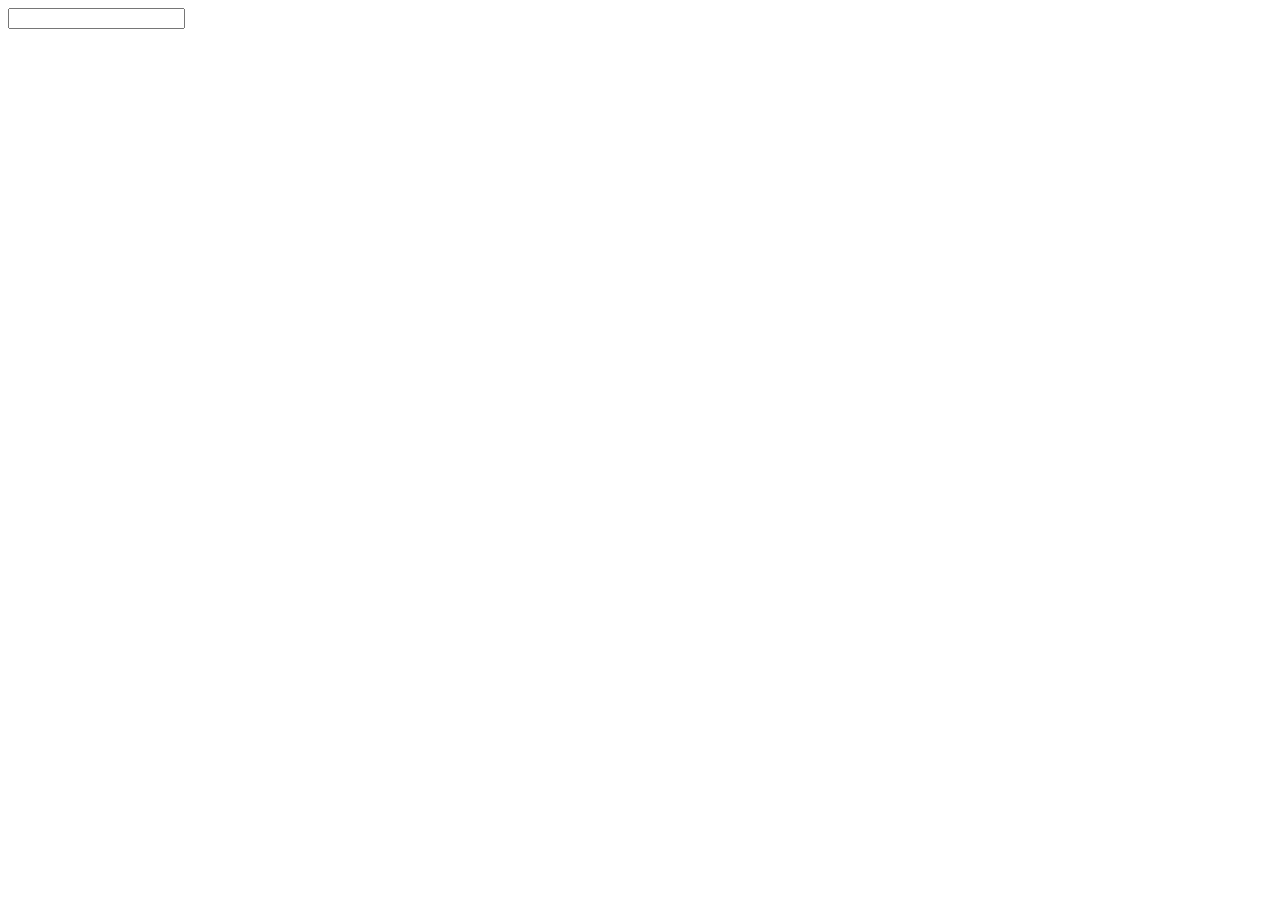
==== index.html @ 6a053177 "Late Commit" ====
<!doctype html>
<html lang="en">
  <head>
    <meta charset="UTF-8" />
    <meta name="viewport" content="width=device-width, initial-scale=1" />
    <title></title>
    <link href="css/style.css" rel="stylesheet" />
  </head>

  <body>
    <div id="search_Area"></div>
    <script src="./main.js" defer></script>
  </body>
</html>
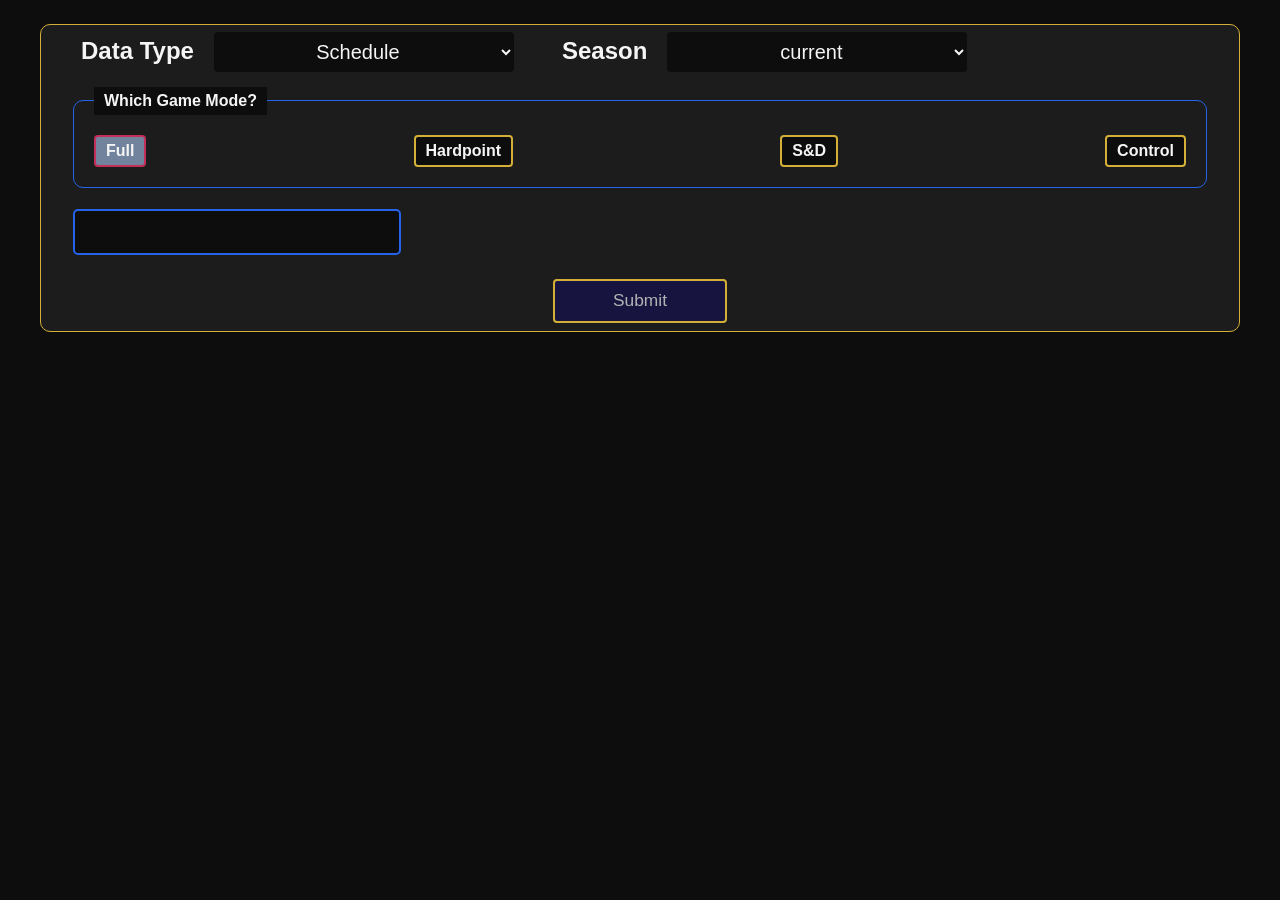
==== commit 6dee2242: "Search Form + UI" ====
--- a/index.html
+++ b/index.html
@@ -1,14 +1,74 @@
 <!doctype html>
 <html lang="en">
-  <head>
+
+<head>
     <meta charset="UTF-8" />
     <meta name="viewport" content="width=device-width, initial-scale=1" />
     <title></title>
-    <link href="css/style.css" rel="stylesheet" />
-  </head>
+    <link href="style.css" rel="stylesheet" />
+</head>
 
-  <body>
-    <div id="search_Area"></div>
+<body>
+    <main>
+        <div id="_formContainer">
+            <form action="" id="_searchData">
+                <div id="_normalArea">
+                    <div id="_selectBoxes">
+                        <div id="_formElements">
+                            <label for="datatype">Data Type</label>
+                            <select name="datatype" id="_datatype">
+                                <option value="schedule">Schedule</option>
+                                <option value="searchPlayer">Player</option>
+                                <option value="napData">Map Data</option>
+                                <option value="temData">Team Data</option>
+                            </select>
+                        </div>
+                        <div id="_formElements">
+                            <label for="season">Season</label>
+                            <select name="season" id="_season">
+                                <option value="CODML2025S2">current</option>
+                                <option value="CODML2025S1">2025 S1</option>
+                                <option value="CODML2024S2">2024 S2</option>
+                                <option value="CODML2024S1">2024 S1</option>
+                            </select>
+                        </div>
+                    </div>
+                    <fieldset>
+                        <legend>Which Game Mode?</legend>
+                        <div id="_radioBoxes">
+                            <div>
+                                <input type="radio" id="_fullRadio" name="gameModes" value="FULL" checked />
+                                <label for="_fullRadio">Full</label>
+                            </div>
+
+                            <div>
+                                <input type="radio" id="_hpRadio" name="gameModes" value="Hotspot" />
+                                <label for="_hpRadio">Hardpoint</label>
+                            </div>
+
+                            <div>
+                                <input type="radio" id="_sndRadio" name="gameModes" value="Blast" />
+                                <label for="_sndRadio">S&D</label>
+                            </div>
+                            <div>
+                                <input type="radio" id="_ctlRadio" name="gameModes" value="Control" />
+                                <label for="_ctlRadio">Control</label>
+                            </div>
+                        </div>
+                    </fieldset>
+                </div>
+                <div id="_searchArea">
+                    <!-- <input type="text" id="_playerInput" list="_playerList" placeholder="Search Player..." />
+
+<input type="hidden" id="_playerId" /> -->
+                </div>
+                <div id="_submitDiv">
+                    <input type="submit" id="_Btn" />
+                </div>
+            </form>
+        </div>
+    </main>
     <script src="./main.js" defer></script>
-  </body>
+</body>
+
 </html>
--- a/style.css
+++ b/style.css
@@ -0,0 +1,154 @@
+:root {
+    --base-bg : #0d0d0d;
+    --cards : #1c1c1c;
+    --primary-accent : #d4af37;
+    --text-color: #f5f5f5;
+    --text-sub: #b3b3b3;
+    --secondary-accent: #2563eb;
+}
+
+* {
+    font-family: Arial, Helvetica, sans-serif;
+    font-size: 12pt;
+    font-weight: 400;
+ 
+}
+
+body {
+
+    background-color: var(--base-bg);
+    padding: 1em 2em 1em 2em;
+}
+fieldset {
+  border: 1px solid var(--secondary-accent);    /* Solid gray border */
+  border-radius: 10px;       /* Rounded corners */
+  padding: 20px;             /* Space inside the border */
+  margin: 15px 0;            /* Space above and below */
+}
+
+legend {
+  background-color: var(--base-bg); /* Dark background for the label */
+  color: var(--text-color);            /* White text color */
+  padding: 5px 10px;       /* Space around the text */
+  font-weight: bold;       /* Bold text */
+}
+
+label {
+    font-weight: 600;
+    color: var(--text-color);
+    font-size: 18pt;
+}
+
+#_formContainer {
+    background-color: var(--cards);
+    border: 1px solid var(--primary-accent);
+    border-radius: 10px;
+    color: var(--base-bg);
+}
+
+#_normalArea {
+    display: flex;
+    flex-direction: column;
+    justify-content: center;
+    padding: 5pt 2em 5pt 2em;
+}
+
+#_formElements {
+    padding: inherit;
+    margin-left: 0.5em;
+    margin-right: 0.5em;
+}
+#_formElements select {
+    padding: none;
+    background: var(--base-bg);
+    color: var(--text-color);
+    border: none;
+    border-radius: 4px;
+    height: 2em;
+    width: 15em;
+    font-size: 15pt;
+    text-align: center;
+}
+#_formElements select:focus {
+    outline: none;
+    border: 2px solid;
+    box-shadow: 0 0 0 3px rgba(59,130,246,0.15);
+    border-color: var(--primary-accent);
+}
+
+#_selectBoxes {
+    display: flex;
+    flex-direction: row;
+    align-items: center;
+    justify-content: flex-start;
+    padding: 0 2em 0 0;
+}
+
+#_selectBoxes label {
+    padding-right: 0.65em;
+}
+
+#_radioBoxes {
+    display: flex;
+    flex-direction: row;
+    justify-content: space-between;
+}
+
+
+#_radioBoxes input[type="radio"] {
+    position: fixed;
+    opacity: 0;
+    width: 0;
+    }
+
+#_radioBoxes label {
+    display: inline-block;
+    background-color: var(--base-bg);
+    padding: 5px 10px;
+    border: 2px solid var(--primary-accent);
+    font-size: 12pt;
+    border-radius: 4px;
+}
+
+#_radioBoxes input[type="radio"]:checked + label {
+    background-color:#72839e;
+    border-color: #c42f59;
+}
+
+#_searchArea {
+    padding: 0 0 1em 2em;
+    display: flex;
+    justify-content: flex-start;
+}
+
+#_searchArea input {
+    width: 20em;
+    height: 2.5em;
+    background-color: var(--base-bg);
+    outline: none;
+    border: 2px solid var(--secondary-accent);
+    border-radius: 5px;
+    color: var(--text-sub);
+    text-align: center;
+}
+
+#_searchArea input:focus {
+    border-color: var(--primary-accent);
+    outline: none;
+}
+
+#_submitDiv {
+    display: flex;
+    justify-content: center;;
+    padding: 0.5em;
+}
+
+#_submitDiv input {
+    width: 10em;
+    height: 2.5em;
+    background-color: #171440;
+    font-size: 13pt;
+    border: 2px solid var(--primary-accent);
+    border-radius: 4px;
+    color: var(--text-sub);
+}
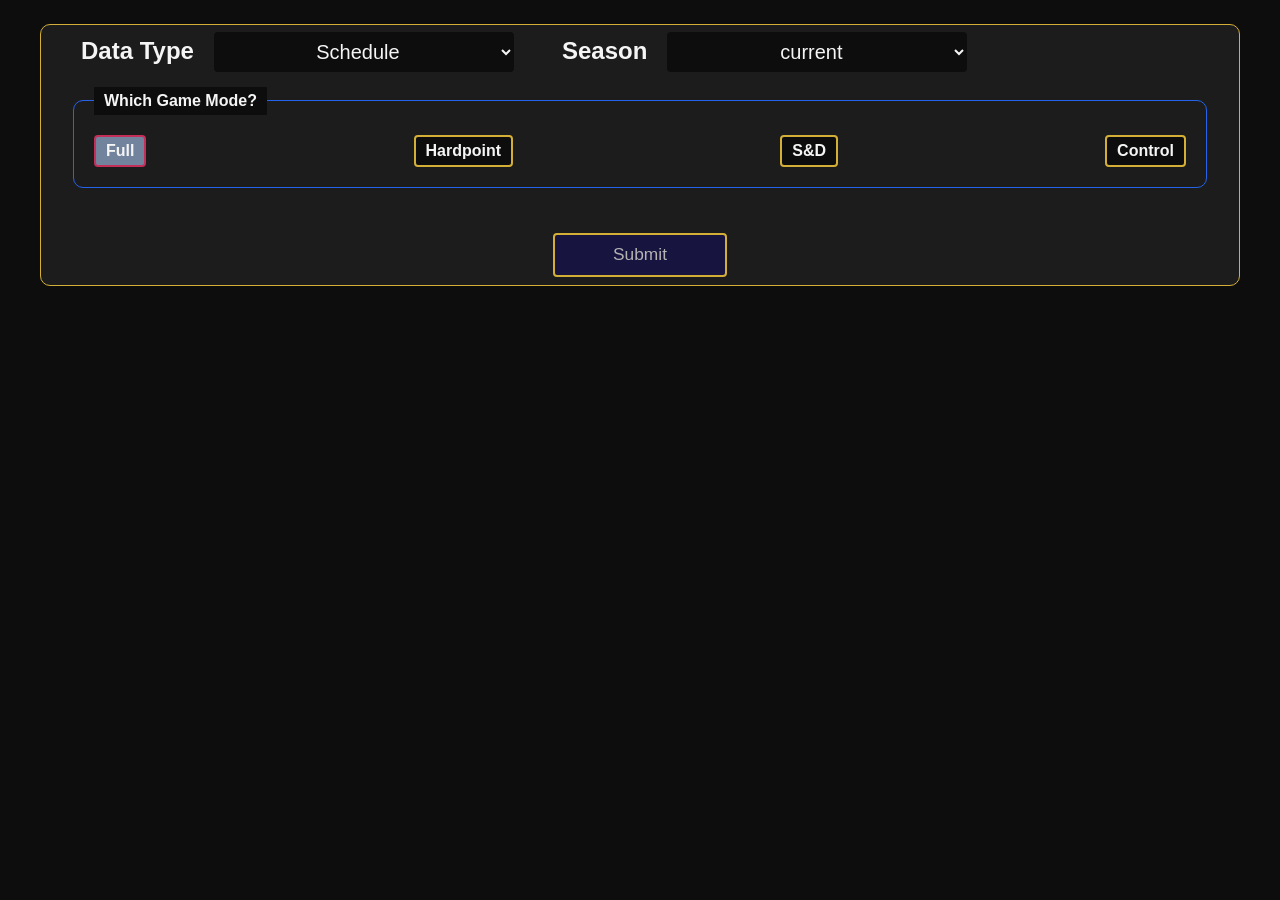
==== commit 379779f7: "onsubmit" ====
--- a/index.html
+++ b/index.html
@@ -1,74 +1,93 @@
 <!doctype html>
 <html lang="en">
-
-<head>
+  <head>
     <meta charset="UTF-8" />
     <meta name="viewport" content="width=device-width, initial-scale=1" />
     <title></title>
     <link href="style.css" rel="stylesheet" />
-</head>
+  </head>
 
-<body>
+  <body>
     <main>
-        <div id="_formContainer">
-            <form action="" id="_searchData">
-                <div id="_normalArea">
-                    <div id="_selectBoxes">
-                        <div id="_formElements">
-                            <label for="datatype">Data Type</label>
-                            <select name="datatype" id="_datatype">
-                                <option value="schedule">Schedule</option>
-                                <option value="searchPlayer">Player</option>
-                                <option value="napData">Map Data</option>
-                                <option value="temData">Team Data</option>
-                            </select>
-                        </div>
-                        <div id="_formElements">
-                            <label for="season">Season</label>
-                            <select name="season" id="_season">
-                                <option value="CODML2025S2">current</option>
-                                <option value="CODML2025S1">2025 S1</option>
-                                <option value="CODML2024S2">2024 S2</option>
-                                <option value="CODML2024S1">2024 S1</option>
-                            </select>
-                        </div>
-                    </div>
-                    <fieldset>
-                        <legend>Which Game Mode?</legend>
-                        <div id="_radioBoxes">
-                            <div>
-                                <input type="radio" id="_fullRadio" name="gameModes" value="FULL" checked />
-                                <label for="_fullRadio">Full</label>
-                            </div>
+      <div id="_formContainer">
+        <form id="_searchForm">
+          <div id="_normalArea">
+            <div id="_selectBoxes">
+              <div id="_formElements">
+                <label for="_dataType">Data Type</label>
+                <select name="datatype" id="_dataType">
+                  <option value="schedule">Schedule</option>
+                  <option value="searchPlayer">Player</option>
+                  <option value="napData">Map Data</option>
+                  <option value="temData">Team Data</option>
+                </select>
+              </div>
+              <div id="_formElements">
+                <label for="_season">Season</label>
+                <select name="season" id="_season">
+                  <option value="CODML2025S2">current</option>
+                  <option value="CODML2025S1">2025 S1</option>
+                  <option value="CODML2024S2">2024 S2</option>
+                  <option value="CODML2024S1">2024 S1</option>
+                </select>
+              </div>
+            </div>
+            <fieldset>
+              <legend>Which Game Mode?</legend>
+              <div id="_radioBoxes">
+                <div>
+                  <input
+                    type="radio"
+                    id="_fullRadio"
+                    name="gameModes"
+                    value="FULL"
+                    checked
+                  />
+                  <label for="_fullRadio">Full</label>
+                </div>
 
-                            <div>
-                                <input type="radio" id="_hpRadio" name="gameModes" value="Hotspot" />
-                                <label for="_hpRadio">Hardpoint</label>
-                            </div>
+                <div>
+                  <input
+                    type="radio"
+                    id="_hpRadio"
+                    name="gameModes"
+                    value="Hotspot"
+                  />
+                  <label for="_hpRadio">Hardpoint</label>
+                </div>
 
-                            <div>
-                                <input type="radio" id="_sndRadio" name="gameModes" value="Blast" />
-                                <label for="_sndRadio">S&D</label>
-                            </div>
-                            <div>
-                                <input type="radio" id="_ctlRadio" name="gameModes" value="Control" />
-                                <label for="_ctlRadio">Control</label>
-                            </div>
-                        </div>
-                    </fieldset>
+                <div>
+                  <input
+                    type="radio"
+                    id="_sndRadio"
+                    name="gameModes"
+                    value="Blast"
+                  />
+                  <label for="_sndRadio">S&D</label>
                 </div>
-                <div id="_searchArea">
-                    <!-- <input type="text" id="_playerInput" list="_playerList" placeholder="Search Player..." />
+                <div>
+                  <input
+                    type="radio"
+                    id="_ctlRadio"
+                    name="gameModes"
+                    value="Control"
+                  />
+                  <label for="_ctlRadio">Control</label>
+                </div>
+              </div>
+            </fieldset>
+          </div>
+          <div id="_searchArea">
+            <!-- <input type="text" id="_playerInput" list="_playerList" placeholder="Search Player..." />
 
 <input type="hidden" id="_playerId" /> -->
-                </div>
-                <div id="_submitDiv">
-                    <input type="submit" id="_Btn" />
-                </div>
-            </form>
-        </div>
+          </div>
+          <div id="_submitDiv">
+            <input type="submit" id="_submitBtn" />
+          </div>
+        </form>
+      </div>
     </main>
     <script src="./main.js" defer></script>
-</body>
-
+  </body>
 </html>
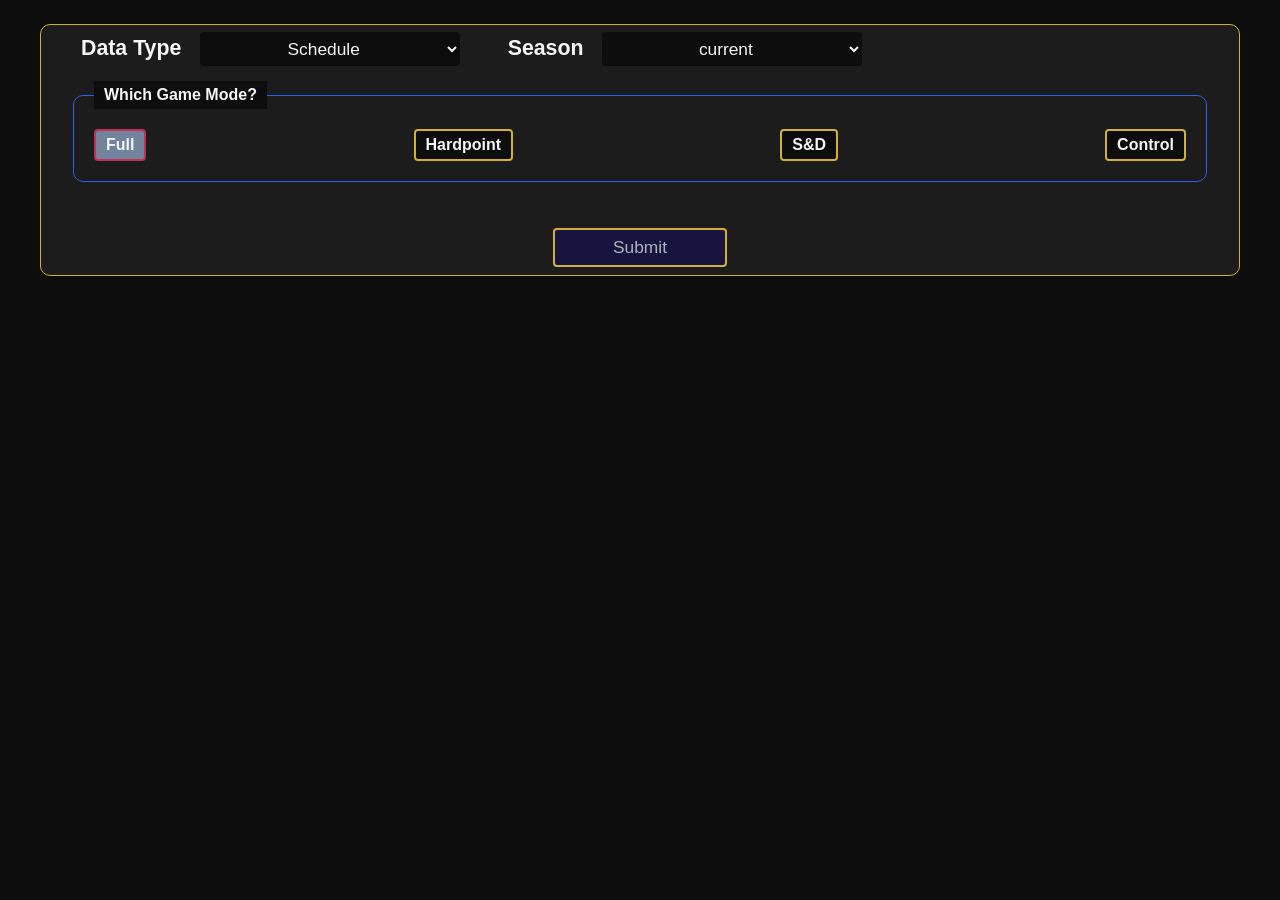
==== commit 019e9353: "Added past matched schedule rendering" ====
--- a/index.html
+++ b/index.html
@@ -18,8 +18,8 @@
                 <select name="datatype" id="_dataType">
                   <option value="schedule">Schedule</option>
                   <option value="searchPlayer">Player</option>
-                  <option value="napData">Map Data</option>
-                  <option value="temData">Team Data</option>
+                  <option value="mapData">Map Data</option>
+                  <option value="teamData">Team Data</option>
                 </select>
               </div>
               <div id="_formElements">
@@ -87,6 +87,9 @@
           </div>
         </form>
       </div>
+      <div id="_contentArea">
+        
+      </div>
     </main>
     <script src="./main.js" defer></script>
   </body>
--- a/style.css
+++ b/style.css
@@ -18,6 +18,7 @@
 
     background-color: var(--base-bg);
     padding: 1em 2em 1em 2em;
+    color: var(--text-color);
 }
 fieldset {
   border: 1px solid var(--secondary-accent);    /* Solid gray border */
@@ -36,11 +37,12 @@
 label {
     font-weight: 600;
     color: var(--text-color);
-    font-size: 18pt;
+    font-size: 16pt;
 }
 
 #_formContainer {
     background-color: var(--cards);
+    overflow: hidden;
     border: 1px solid var(--primary-accent);
     border-radius: 10px;
     color: var(--base-bg);
@@ -66,7 +68,7 @@
     border-radius: 4px;
     height: 2em;
     width: 15em;
-    font-size: 15pt;
+    font-size: 13pt;
     text-align: center;
 }
 #_formElements select:focus {
@@ -145,10 +147,66 @@
 
 #_submitDiv input {
     width: 10em;
-    height: 2.5em;
+    height: 2.25em;
     background-color: #171440;
     font-size: 13pt;
     border: 2px solid var(--primary-accent);
     border-radius: 4px;
     color: var(--text-sub);
 }
+#_submitDiv input:hover {
+    background-color:#72839e;
+    border-color: #c42f59;
+}
+
+#_contentArea {
+    display: flex;
+    flex-direction: column;
+    padding-top: 1em;
+    padding-bottom: 1em;
+    justify-content: center;
+}
+
+#_schedulePrev {
+    display: flex;
+    overflow: hidden;
+    background-color: var(--cards);
+    align-items: center;
+    border: 1px solid var(--primary-accent); 
+    width: 100%;
+}
+#_matchDate, #_vod {
+    width: 20%;
+}
+
+#_logo, #_name, #_score {
+    width: 12%;
+}
+
+
+#_score {
+    display: flex;
+}
+
+#_logo img {
+    height: 3em;
+    width: 3em;
+}
+
+#_vod select {
+    padding: none;
+    background: var(--base-bg);
+    color: var(--text-color);
+    border: none;
+    border-radius: 4px;
+    height: 2em;
+    width: 100%;
+    font-size: 13pt;
+    text-align: center;
+}
+#_vod select:focus {
+    outline: none;
+    border: 2px solid;
+    box-shadow: 0 0 0 3px rgba(59,130,246,0.15);
+    border-color: var(--primary-accent);
+}
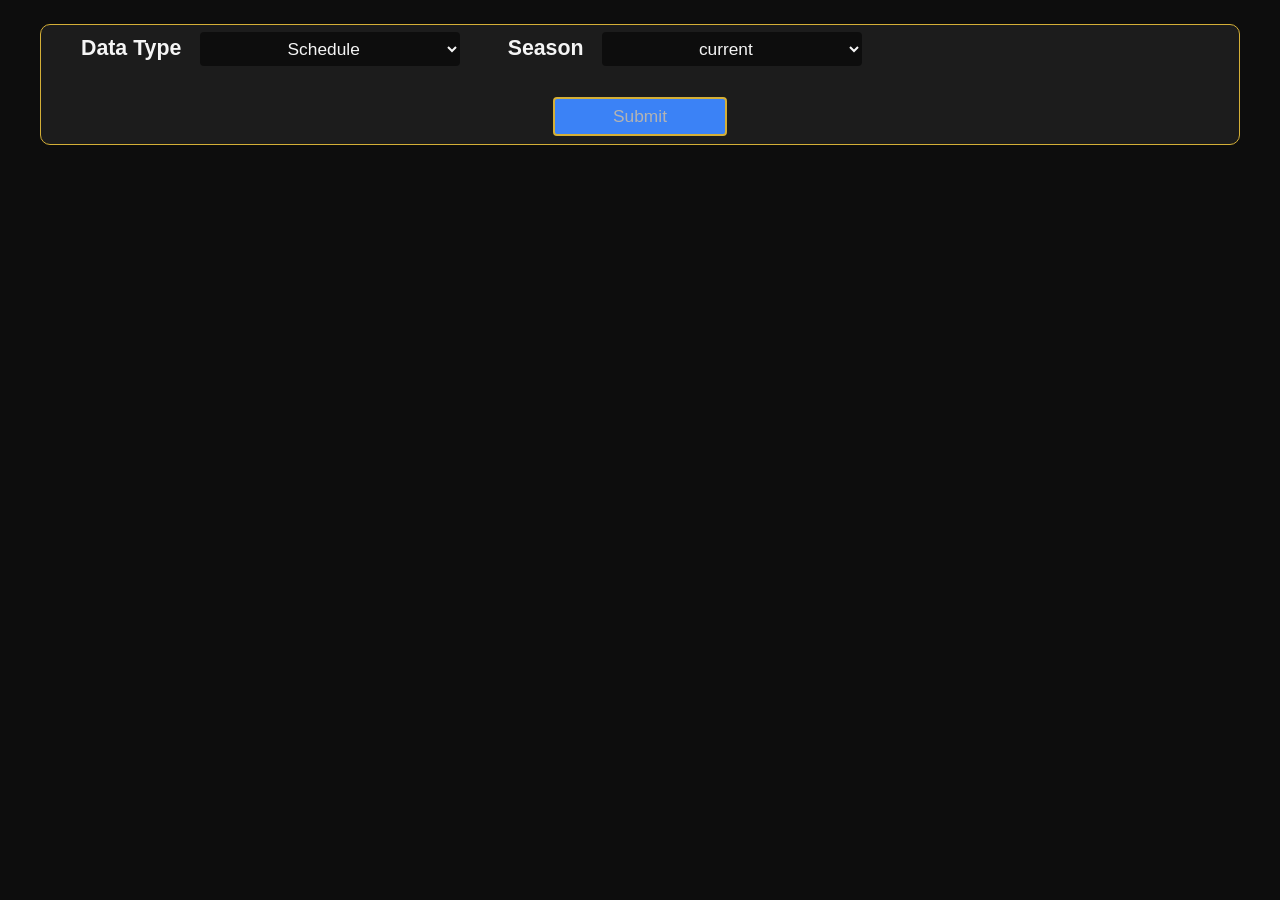
==== commit fe1c72fc: "Added map Card and player card UI update" ====
--- a/index.html
+++ b/index.html
@@ -80,13 +80,14 @@
           <div id="_searchArea">
             <!-- <input type="text" id="_playerInput" list="_playerList" placeholder="Search Player..." />
 
-<input type="hidden" id="_playerId" /> -->
+            <input type="hidden" id="_playerId" /> -->
           </div>
           <div id="_submitDiv">
             <input type="submit" id="_submitBtn" />
           </div>
         </form>
       </div>
+
       <div id="_contentArea">
         
       </div>
--- a/style.css
+++ b/style.css
@@ -14,6 +14,11 @@
  
 }
 
+h2 {
+    font-size: 18pt;
+    font-weight: 800;
+}
+
 body {
 
     background-color: var(--base-bg);
@@ -21,6 +26,7 @@
     color: var(--text-color);
 }
 fieldset {
+  display: none;
   border: 1px solid var(--secondary-accent);    /* Solid gray border */
   border-radius: 10px;       /* Rounded corners */
   padding: 20px;             /* Space inside the border */
@@ -148,7 +154,7 @@
 #_submitDiv input {
     width: 10em;
     height: 2.25em;
-    background-color: #171440;
+    background-color: #3b82f6;
     font-size: 13pt;
     border: 2px solid var(--primary-accent);
     border-radius: 4px;
@@ -162,9 +168,9 @@
 #_contentArea {
     display: flex;
     flex-direction: column;
-    padding-top: 1em;
-    padding-bottom: 1em;
+    padding: 4rem 4rem;
     justify-content: center;
+    align-items: center;
 }
 
 #_schedulePrev {
@@ -210,3 +216,216 @@
     box-shadow: 0 0 0 3px rgba(59,130,246,0.15);
     border-color: var(--primary-accent);
 }
+/*
+#_playerCard {
+  max-width: 100%;
+  height: 300px;
+  display: flex;
+  background: linear-gradient(145deg, #1e293b, #0f172a);
+  border-radius: 16px;
+  overflow: hidden;
+  box-shadow: 0 15px 35px rgba(0,0,0,0.4);
+  color: #fff;
+  transition: 0.3s ease;
+}
+#_playerImage {
+    width: 30%;
+    height: 100%;
+    padding-right: 2rem;
+    align-items: center;
+}
+#_playerImage img {
+    width: 100%;
+    height: 100%;
+}
+
+
+#_playerDetails {
+    width: 70%;
+    padding: 20px;
+  display: flex;
+  flex-direction: column;
+  justify-content: space-between;
+}
+
+#_playerName {
+  display: flex;
+  justify-content: space-between;
+  align-items: center;
+}
+
+#_playerName h2 {
+  margin: 0;
+  font-size: 24px;
+  font-weight: 600;
+}
+
+#_teamTag {
+  display: flex;
+  align-items: center;
+  gap: 8px;
+  background: #3b82f6;
+  padding: 6px 14px;
+  border-radius: 20px;
+  font-size: 14px;
+  font-weight: bold;
+  color: var(--text-sub);
+}
+
+#_rating, #_mvp, #_rank {
+    background-color: var(--primary-accent);
+    padding: 6px 14px;
+    border-radius: 20px;
+    font-weight: bold;
+    font-size: 14px;
+}
+
+
+
+#_teamTag img {
+    width: 18px;
+    height: 18px;
+    object-fit: contain;
+}
+
+#_stats {
+  display: grid;
+  grid-template-columns: repeat(3, 1fr);
+  gap: 1rem;
+}
+
+#_statBox {
+  background: rgba(255,255,255,0.05);
+  padding: 10px;
+  border-radius: 8px;
+  text-align: center;
+  columns: var(--text-sub);
+  font-size: 13px;
+  font-weight: 600;
+  transition: 0.2s;
+}
+*/
+/*Team Card Section*/
+
+#_teamCard, #_playerCard {
+    background: linear-gradient(145deg, #1e293b, #0f172a);;
+    display: flex;
+    border: 2px solid var(--primary-accent);
+    border-radius: 20px;
+    min-width: 95%;
+    padding: 1rem 1rem;
+    margin-bottom: 1rem;
+}
+#_teamLogo {
+    display: flex;
+    justify-content: center;
+    width: 30%;
+    max-height: 10rem;
+    align-items: center;
+}
+
+#_teamStats, #_playerDetails {
+    width: 70%;
+    display: flex;
+    flex-direction: column;
+    
+}
+#_teamDet {
+    display: flex;
+    justify-content: flex-start;
+    padding-bottom: 2rem;
+}
+
+#_statArea, #_stats {
+  display: grid;
+  grid-template-columns: repeat(2, 1fr);
+  gap: 1rem;
+}
+
+#_teamName, #_teamRank, #_rating, #_mvp, #_rank  {
+
+    min-width: 3rem;
+    margin: 10px;
+    font-size: 18px;
+    min-height: 1rem;
+    padding: 6px 14px;
+    border-radius: 20px;
+    color: white;
+}
+
+#_teamName, #_teamTag {
+    background-color: var(--secondary-accent);
+}
+
+#_teamRank, #_rating, #_mvp, #_rank {
+    background-color: var(--primary-accent);
+}
+
+#_statsBox, #_statBox {
+    font-size: 15px;
+    background: rgba(255,255,255,0.05);
+    width: 80%;
+    padding: 5px 10px;
+    border-radius: 5px;
+    text-align: center;
+}
+
+#_playerName h2 {
+  margin: 0;
+  font-size: 24px;
+  font-weight: 600;
+}
+
+#_teamTag {
+  display: flex;
+  align-items: center;
+  gap: 8px;
+  background: #3b82f6;
+  padding: 6px 14px;
+  border-radius: 20px;
+  font-size: 14px;
+  font-weight: bold;
+  color: var(--text-sub);
+}
+#_playerName {
+  display: flex;
+  justify-content: flex-start;
+  align-items: center;
+  margin-bottom: 20px;
+}
+
+#_playerImage {
+    width: 30%;
+    max-height: 18rem;
+    padding-right: 2rem;
+    align-items: center;
+}
+#_playerImage img {
+    width: 100%;
+    height: 100%;
+}
+
+
+
+
+
+
+
+/*Mobile Responsive design*/
+
+@media (max-width: 700px) {
+  #_playerCard {
+    flex-direction: column;
+    width: 340px;
+    height: auto;
+  }
+
+  #_playerImage {
+    width: 100%;
+    height: 200px;
+  }
+
+  #_playerDetails {
+    width: 90%;
+  }
+}
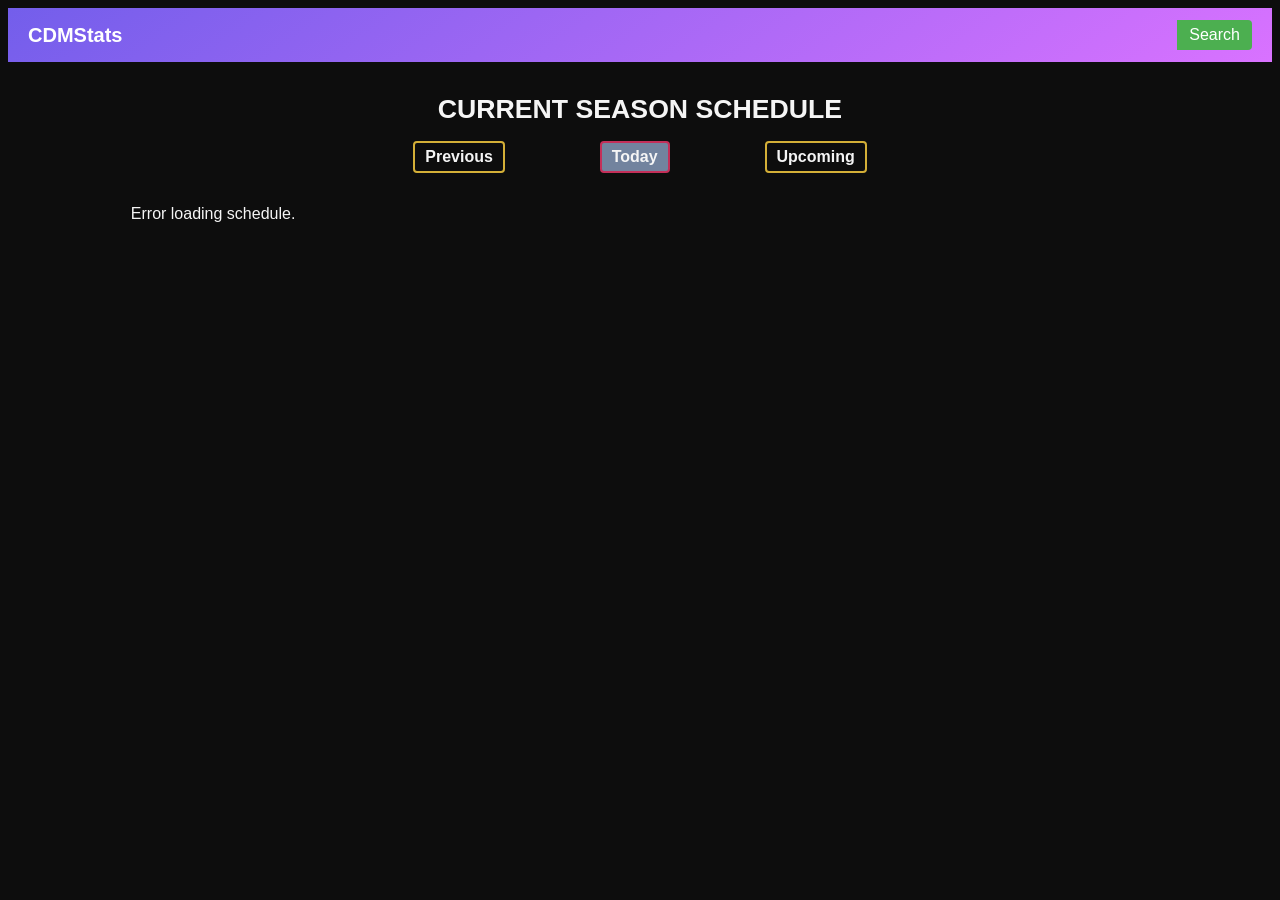
==== commit 57cc2139: "added current season schedule parsing" ====
--- a/index.html
+++ b/index.html
@@ -1,97 +1,140 @@
 <!doctype html>
 <html lang="en">
-  <head>
-    <meta charset="UTF-8" />
-    <meta name="viewport" content="width=device-width, initial-scale=1" />
-    <title></title>
-    <link href="style.css" rel="stylesheet" />
-  </head>
 
-  <body>
-    <main>
-      <div id="_formContainer">
-        <form id="_searchForm">
-          <div id="_normalArea">
-            <div id="_selectBoxes">
-              <div id="_formElements">
-                <label for="_dataType">Data Type</label>
-                <select name="datatype" id="_dataType">
-                  <option value="schedule">Schedule</option>
-                  <option value="searchPlayer">Player</option>
-                  <option value="mapData">Map Data</option>
-                  <option value="teamData">Team Data</option>
-                </select>
+<head>
+  <meta charset="UTF-8" />
+  <meta name="viewport" content="width=device-width, initial-scale=1" />
+  <title></title>
+  <link href="style.css" rel="stylesheet" />
+  <style>
+    .loader {
+      border: 16px solid #f3f3f3;
+      border-radius: 50%;
+      border-top: 16px solid #3498db;
+      width: 120px;
+      height: 120px;
+      -webkit-animation: spin 2s linear infinite;
+      /* Safari */
+      animation: spin 2s linear infinite;
+    }
+
+    /* Safari */
+    @-webkit-keyframes spin {
+      0% {
+        -webkit-transform: rotate(0deg);
+      }
+
+      100% {
+        -webkit-transform: rotate(360deg);
+      }
+    }
+
+    @keyframes spin {
+      0% {
+        transform: rotate(0deg);
+      }
+
+      100% {
+        transform: rotate(360deg);
+      }
+    }
+  </style>
+</head>
+
+<body>
+  <nav class="navbar">
+    <a href="/" class="logo">CDMStats</a>
+
+    <div class="search-box">
+      <button onclick="showForm()">Search</button>
+    </div>
+  </nav>
+  </nav>
+  <main>
+    <div id="_formContainer">
+      <form id="_searchForm">
+        <div id="_normalArea">
+          <div id="_selectBoxes">
+            <div id="_formElements">
+              <label for="_dataType">Data Type</label>
+              <select name="datatype" id="_dataType">
+                <option value="schedule">Schedule</option>
+                <option value="searchPlayer">Player</option>
+                <option value="mapData">Map Data</option>
+                <option value="teamData">Team Data</option>
+              </select>
+            </div>
+            <div id="_formElements">
+              <label for="_season">Season</label>
+              <select name="season" id="_season">
+                <option value="CODML2026S1">Current Season</option>
+                <option value="CODML2025S2">CDM S10 2025</option>
+                <option value="CODML2025S1">CDM S9 2025</option>
+                <option value="CODML2024S2">CDM S8 2024</option>
+                <option value="CODML2024S1">CDM S7 2024</option>
+                <option value="CODML2023S2">CDM S6 2023</option>
+              </select>
+            </div>
+          </div>
+          <fieldset>
+            <legend>Which Game Mode?</legend>
+            <div id="_radioBoxes">
+              <div>
+                <input type="radio" id="_fullRadio" name="gameModes" value="FULL" checked />
+                <label for="_fullRadio">Full</label>
               </div>
-              <div id="_formElements">
-                <label for="_season">Season</label>
-                <select name="season" id="_season">
-                  <option value="CODML2025S2">current</option>
-                  <option value="CODML2025S1">2025 S1</option>
-                  <option value="CODML2024S2">2024 S2</option>
-                  <option value="CODML2024S1">2024 S1</option>
-                </select>
+
+              <div>
+                <input type="radio" id="_hpRadio" name="gameModes" value="Hotspot" />
+                <label for="_hpRadio">Hardpoint</label>
+              </div>
+
+              <div>
+                <input type="radio" id="_sndRadio" name="gameModes" value="Blast" />
+                <label for="_sndRadio">S&D</label>
+              </div>
+              <div>
+                <input type="radio" id="_ctlRadio" name="gameModes" value="Control" />
+                <label for="_ctlRadio">Control</label>
               </div>
             </div>
-            <fieldset>
-              <legend>Which Game Mode?</legend>
-              <div id="_radioBoxes">
-                <div>
-                  <input
-                    type="radio"
-                    id="_fullRadio"
-                    name="gameModes"
-                    value="FULL"
-                    checked
-                  />
-                  <label for="_fullRadio">Full</label>
-                </div>
-
-                <div>
-                  <input
-                    type="radio"
-                    id="_hpRadio"
-                    name="gameModes"
-                    value="Hotspot"
-                  />
-                  <label for="_hpRadio">Hardpoint</label>
-                </div>
-
-                <div>
-                  <input
-                    type="radio"
-                    id="_sndRadio"
-                    name="gameModes"
-                    value="Blast"
-                  />
-                  <label for="_sndRadio">S&D</label>
-                </div>
-                <div>
-                  <input
-                    type="radio"
-                    id="_ctlRadio"
-                    name="gameModes"
-                    value="Control"
-                  />
-                  <label for="_ctlRadio">Control</label>
-                </div>
-              </div>
-            </fieldset>
-          </div>
-          <div id="_searchArea">
-            <!-- <input type="text" id="_playerInput" list="_playerList" placeholder="Search Player..." />
+          </fieldset>
+        </div>
+        <div id="_searchArea">
+          <!-- <input type="text" id="_playerInput" list="_playerList" placeholder="Search Player..." />
 
             <input type="hidden" id="_playerId" /> -->
-          </div>
-          <div id="_submitDiv">
-            <input type="submit" id="_submitBtn" />
-          </div>
-        </form>
+        </div>
+        <div id="_submitDiv">
+          <input type="submit" id="_submitBtn" />
+        </div>
+      </form>
+    </div>
+
+    <div id="_contentArea">
+      <div id="_heading">CURRENT SEASON SCHEDULE</div>
+      <div id="_scheduleRadio">
+        <div id="__radio">
+          <input type="radio" name="scheduleRadio" id="_previous" value="previous">
+          <label for="_previous">Previous</label>
+        </div>
+        <div id="__radio">
+          <input type="radio" name="scheduleRadio" id="_today" value="today" checked>
+          <label for="_today">Today</label>
+        </div>
+        <div id="__radio">
+          <input type="radio" name="scheduleRadio" id="_upcoming" value="upcoming">
+          <label for="_upcoming">Upcoming</label>
+        </div>
       </div>
+      <div id="_scheduleDiv">
 
-      <div id="_contentArea">
-        
       </div>
-    </main>
-    <script src="./main.js" defer></script>
-  </body>
-</html>
+    </div>
+  </main>
+
+  <script src="main.js"></script>
+
+</body>
+
+</html>
--- a/style.css
+++ b/style.css
@@ -11,7 +11,45 @@
     font-family: Arial, Helvetica, sans-serif;
     font-size: 12pt;
     font-weight: 400;
+    box-sizing: border-box;
  
+}
+
+.navbar {
+    display: flex;
+    justify-content: space-between;
+    align-items: center;
+    padding: 12px 20px;
+    background: linear-gradient(145deg, #735eeb,#d972ff);
+  }
+
+  .logo {
+    color: white;
+    font-size: 20px;
+    font-weight: bold;
+    text-decoration: none;
+  }
+
+  .search-box {
+    display: flex;
+    align-items: center;
+  }
+
+  .search-box button {
+    padding: 6px 12px;
+    border: none;
+    background-color: #4CAF50;
+    color: white;
+    border-radius: 0 4px 4px 0;
+    cursor: pointer;
+  }
+
+  .search-box button:hover {
+    background-color: #45a049;
+  }
+.loader {
+    justify-content: center;
+    align-items: center;
 }
 
 h2 {
@@ -22,9 +60,13 @@
 body {
 
     background-color: var(--base-bg);
+    color: var(--text-color);
+}
+
+main {
     padding: 1em 2em 1em 2em;
-    color: var(--text-color);
-}
+}
+
 fieldset {
   display: none;
   border: 1px solid var(--secondary-accent);    /* Solid gray border */
@@ -47,6 +89,7 @@
 }
 
 #_formContainer {
+    display: none;
     background-color: var(--cards);
     overflow: hidden;
     border: 1px solid var(--primary-accent);
@@ -168,31 +211,68 @@
 #_contentArea {
     display: flex;
     flex-direction: column;
-    padding: 4rem 4rem;
+    padding: 1rem 4rem;
     justify-content: center;
     align-items: center;
 }
 
-#_schedulePrev {
+#_scheduleDiv {
+    display: flex;
+    flex-direction: column-reverse;
+    min-width: 95%;
+}
+
+
+#_schedulePrev, #_scheduleToday, #_scheduleUpcoming {
     display: flex;
     overflow: hidden;
     background-color: var(--cards);
+    justify-content: flex-start;
     align-items: center;
     border: 1px solid var(--primary-accent); 
     width: 100%;
-}
+    flex-wrap: wrap;
+}
+
+#_heading {
+    padding-bottom: 1rem;
+    font-size: 20pt;
+    font-weight: 600;
+}
+
+#_schedulePrev {
 #_matchDate, #_vod {
+    display: flex;
+    justify-content: center;
+    align-items: center;
     width: 20%;
 }
 
 #_logo, #_name, #_score {
+    display: flex;
+    justify-content: center;
+    align-items: center;
     width: 12%;
 }
-
-
-#_score {
-    display: flex;
-}
+}
+#_scheduleToday {
+    #_matchDate, #_logo, #_name, #_score {
+        display: flex;
+        justify-content: center;
+        align-items: center;
+        width: 15%;
+    }
+}
+#_scheduleUpcoming {
+    #_matchDate, #_logo, #_name {
+        display: flex;
+        justify-content: center;
+        align-items: center;
+        width: 16%;
+    }
+}
+
+
 
 #_logo img {
     height: 3em;
@@ -206,7 +286,7 @@
     border: none;
     border-radius: 4px;
     height: 2em;
-    width: 100%;
+    min-width: 100%;
     font-size: 13pt;
     text-align: center;
 }
@@ -405,7 +485,34 @@
     height: 100%;
 }
 
-
+/*Style fotm startpage*/
+
+#_scheduleRadio {
+    display: flex;
+    justify-content: space-evenly;
+    min-width: 60%;
+    padding-bottom: 1rem;
+}
+
+#_scheduleRadio input[type="radio"] {
+    position: fixed;
+    opacity: 0;
+    width: 0;
+    }
+
+#_scheduleRadio label {
+    display: inline-block;
+    background-color: var(--base-bg);
+    padding: 5px 10px;
+    border: 2px solid var(--primary-accent);
+    font-size: 12pt;
+    border-radius: 4px;
+}
+
+#_scheduleRadio input[type="radio"]:checked + label {
+    background-color:#72839e;
+    border-color: #c42f59;
+}
 
 
 
